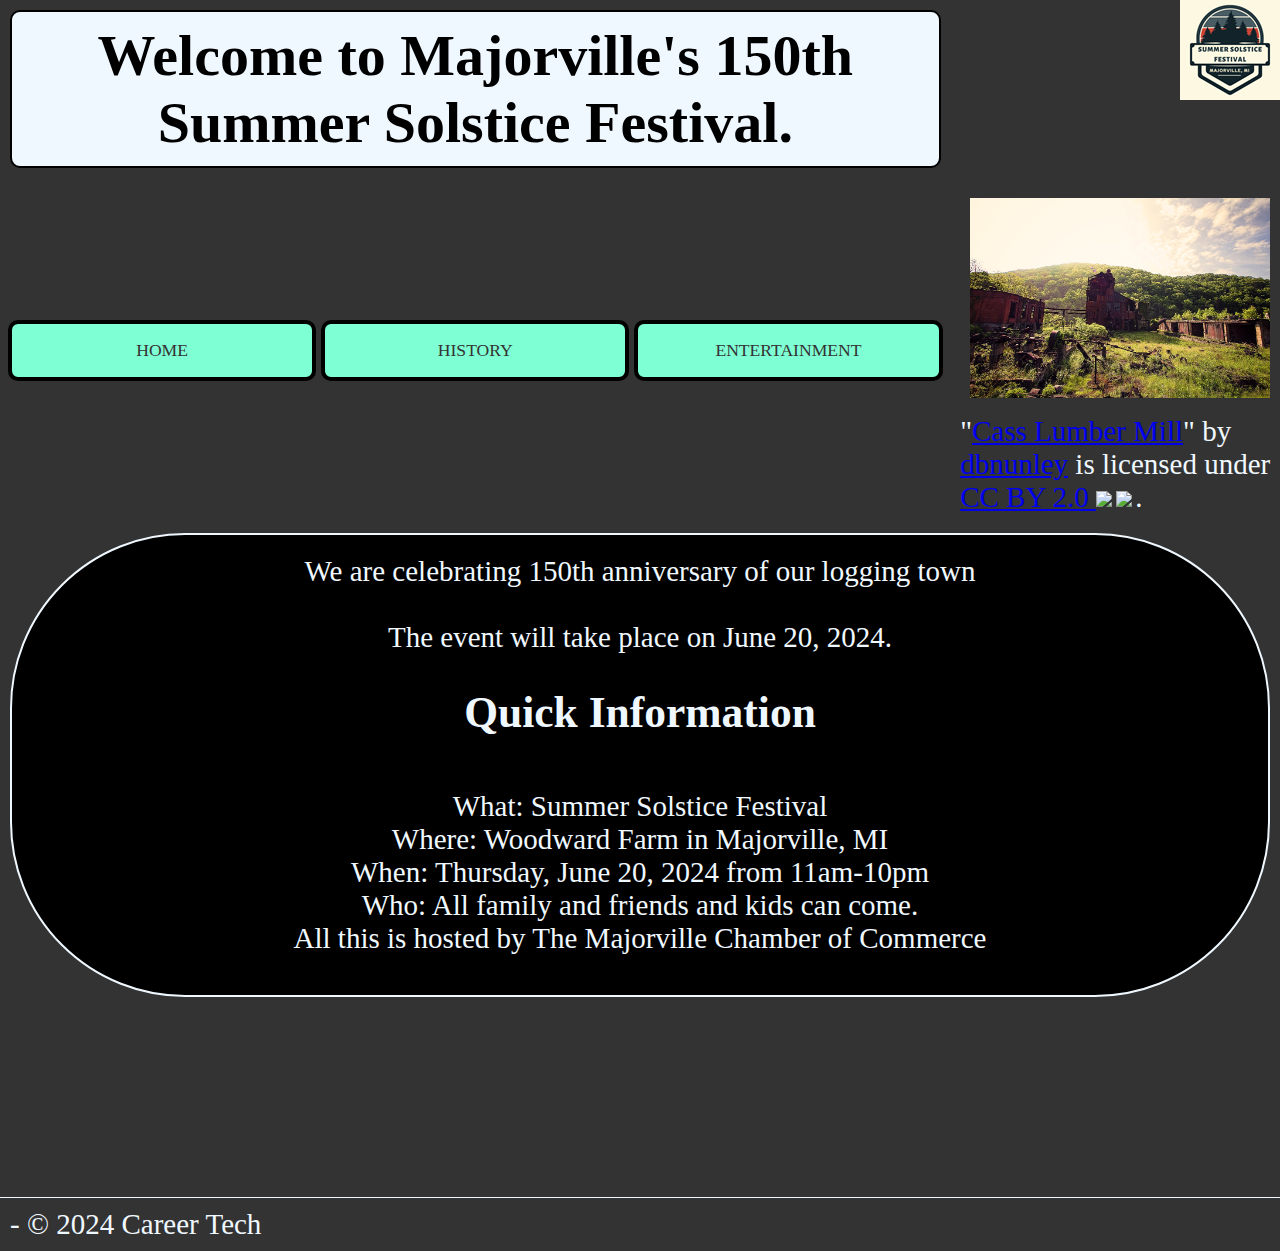
==== index.html @ 4d82d24f "sdfghj" ====
<!DOCTYPE html>
<html lang="en">
<head>
    <meta charset="UTF-8">
    <meta name="viewport" content="width=device-width, initial-scale=1.0">
    <title>Home</title>
    <link rel="stylesheet" href="styles.css">
</head>
<body>
    <div class="container">
     <nav class="main-nav">
        <ul>
            <li><a href="#">Home</a></li>
            <li><a href="history.html">History</a></li>
            <li><a href="food.html">Entertainment</a></li>
        </ul>
     </nav>
     <div class="logo">
        <img  src="festival-logo-100.png" alt="Majorville Summer Solstice Logo">
    </div>
     <header class="header">
        <h1>Welcome to Majorville's 150th Summer Solstice Festival.</h1>
        
       

            
     </header>
     <div>
     <img class="img1" src="lumber.jpg" alt="Lumber Mill">
      <p class="attribution">"<a target="_blank" rel="noopener noreferrer" href="https://www.flickr.com/photos/42986213@N02/8273995918">Cass Lumber Mill</a>" by <a target="_blank" rel="noopener noreferrer" href="https://www.flickr.com/photos/42986213@N02">dbnunley</a> is licensed under <a target="_blank" rel="noopener noreferrer" href="https://creativecommons.org/licenses/by/2.0/?ref=openverse">CC BY 2.0 <img src="https://mirrors.creativecommons.org/presskit/icons/cc.svg" style="height: 1em; margin-right: 0.125em; display: inline;"></img><img src="https://mirrors.creativecommons.org/presskit/icons/by.svg" style="height: 1em; margin-right: 0.125em; display: inline;"></img></a>. </p>
     </div>
     <main class="main">
        <p>We are celebrating 150th anniversary of our logging town <br> <br> 

             The event will take place on June 20, 2024.
            </p> <br>
        <h2>Quick Information</h2> <br>
        <ul>
            <li>What: Summer Solstice Festival</li>
            <li>Where: Woodward Farm in Majorville, MI
            </li>
            <li>When: Thursday, June 20, 2024 from 11am-10pm</li>
            <li>Who: All family and friends and kids can come. <br> All this is hosted by The Majorville Chamber of Commerce</li>
        </ul>
     </main>
     <footer class="footer">- &copy; 2024 Career Tech</footer>
    </div>
</body>
</html>
---- styles.css ----
* {
    margin: 0;
    padding: 0;
    box-sizing: border-box;
}
body {
    background-color: #333;
    color: aliceblue;
    font-size: 29px;
}
.container {
    display: grid;
    grid-template-columns: 1fr 1fr;
    gap: 0.5rem;
    grid-template-areas: 
    "header img"
    "nav logo"
    "main main"
    "footer footer";
}
.header {
    grid-area: header;
    color: #000;
    padding: 10px;
    margin: 10px;
    background-color: aliceblue;
    border: 2px solid #000;
    border-radius: 10px;
}
.footer {
    grid-area: footer;
    padding: 10px;
    margin-top: 180px;
    border-top: 1px solid aliceblue;
}

.main {
    grid-area: main;
    padding: 20px;
    margin: 10px;
    background-color: #000;
    border: 2px solid aliceblue;
    border-radius: 175px;
    text-align: center;
}
.main ul{
    list-style: none;
    margin: 10px;
    padding: 10px;
}
.main ol{
    list-style: none;
    margin: 10px;
    padding: 10px;
}
.main-nav {
    grid-area: nav;
    /* border-radius: 10px;
    border: 2px solid #000; */
}
.main-nav ul {
    grid-template-columns: repeat(3, 1fr);
    list-style-type: none;
    padding: 0;
    margin: 0;
}
.main-nav a{
    background-color: aquamarine;
    display: block;
    text-decoration: none;
    padding: 0.8rem;
    text-align: center;
    color: #333;
    text-transform: uppercase;
    font-size: 1.1rem;
    border: 4px solid #000;
    border-radius: 10px;
}
.logo {
    height: 100px;
    /* float: right; */
    /* margin-left: 215px; */
    display: grid;
    justify-items: end;
}
.img1 {
    object-fit: contain;
    height: 200px;
    margin: 10px;
}
@media (width > 750px) {
    .container {
        grid-template-columns: repeat(4, 1fr);
        gap: 0.6rem;
        grid-template-areas: 
        "header header header logo"
        "nav nav nav img1"
        "main main main main"
        "footer footer footer footer";
    }

    .main-nav {
        display: grid;
        /* Experiment */
        align-items: center;
    }
    .main-nav ul {
        display: grid;
        gap: 5px;
        padding: 0.5rem;
        list-style: none;
        grid-template-columns: repeat(3, 1fr);
  
    }
    .main-nav a{
        padding: 1rem;
    }
    .main-nav a:hover{
        color: orange;
    }
    .header {
        text-align: center;
    }
}
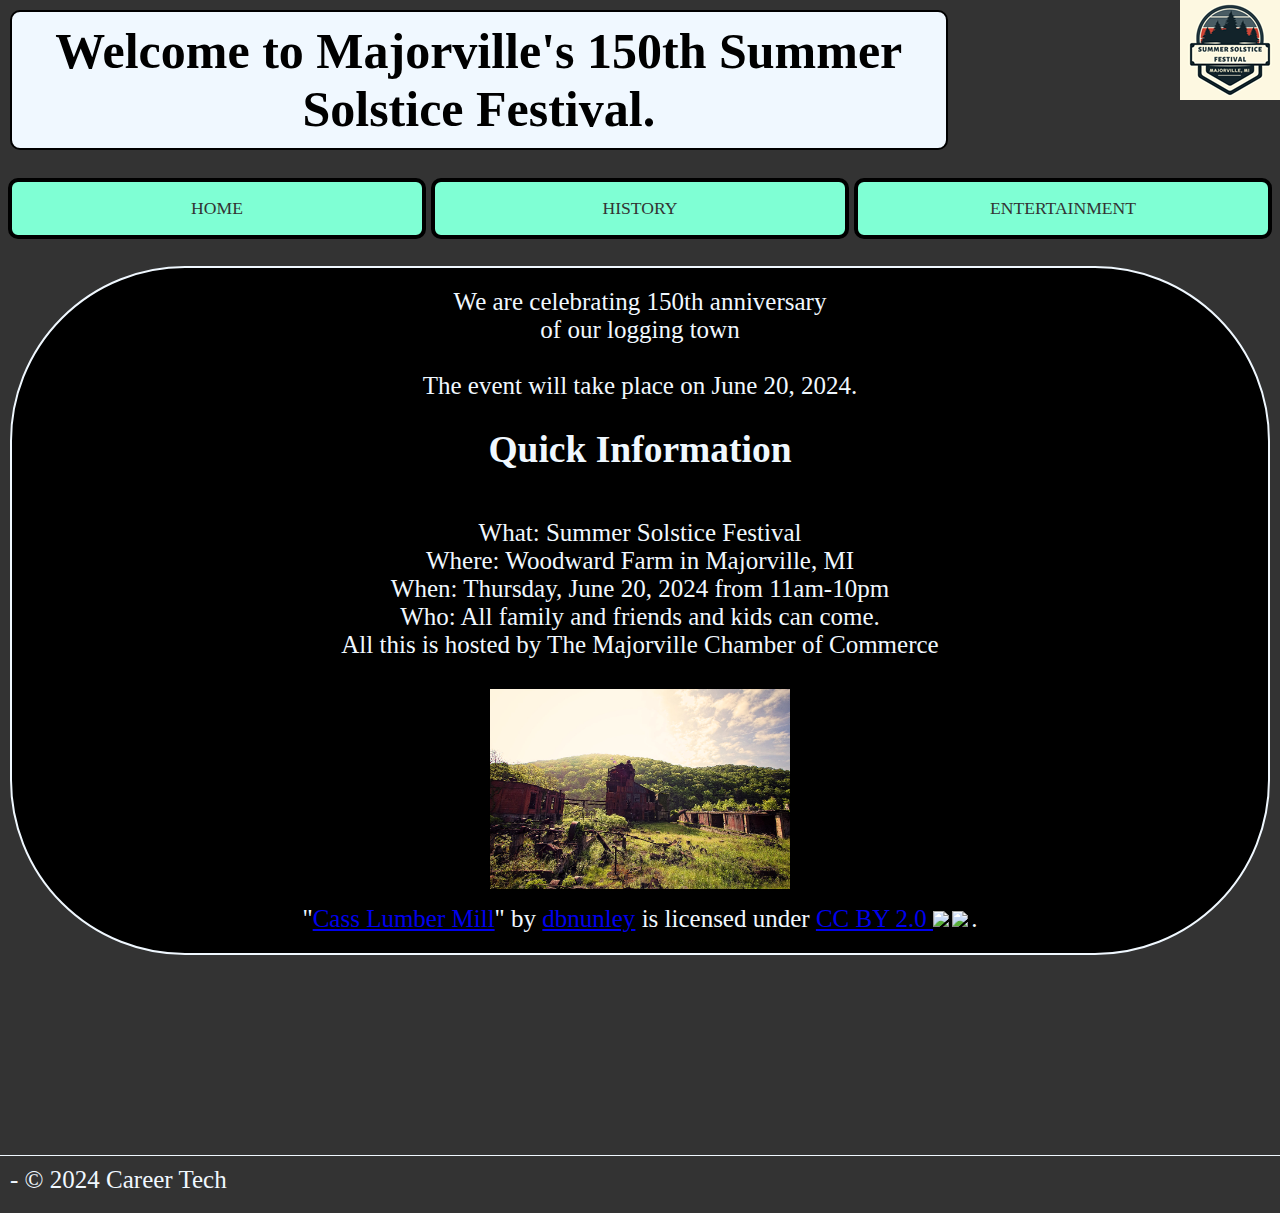
==== commit 3914011b: "etuyhth" ====
--- a/index.html
+++ b/index.html
@@ -26,11 +26,10 @@
             
      </header>
      <div>
-     <img class="img1" src="lumber.jpg" alt="Lumber Mill">
-      <p class="attribution">"<a target="_blank" rel="noopener noreferrer" href="https://www.flickr.com/photos/42986213@N02/8273995918">Cass Lumber Mill</a>" by <a target="_blank" rel="noopener noreferrer" href="https://www.flickr.com/photos/42986213@N02">dbnunley</a> is licensed under <a target="_blank" rel="noopener noreferrer" href="https://creativecommons.org/licenses/by/2.0/?ref=openverse">CC BY 2.0 <img src="https://mirrors.creativecommons.org/presskit/icons/cc.svg" style="height: 1em; margin-right: 0.125em; display: inline;"></img><img src="https://mirrors.creativecommons.org/presskit/icons/by.svg" style="height: 1em; margin-right: 0.125em; display: inline;"></img></a>. </p>
+     
      </div>
      <main class="main">
-        <p>We are celebrating 150th anniversary of our logging town <br> <br> 
+        <p>We are celebrating 150th anniversary <br> of our logging town <br> <br> 
 
              The event will take place on June 20, 2024.
             </p> <br>
@@ -42,6 +41,8 @@
             <li>When: Thursday, June 20, 2024 from 11am-10pm</li>
             <li>Who: All family and friends and kids can come. <br> All this is hosted by The Majorville Chamber of Commerce</li>
         </ul>
+        <img class="img1" src="lumber.jpg" alt="Lumber Mill">
+      <p class="attribution">"<a target="_blank" rel="noopener noreferrer" href="https://www.flickr.com/photos/42986213@N02/8273995918">Cass Lumber Mill</a>" by <a target="_blank" rel="noopener noreferrer" href="https://www.flickr.com/photos/42986213@N02">dbnunley</a> is licensed under <a target="_blank" rel="noopener noreferrer" href="https://creativecommons.org/licenses/by/2.0/?ref=openverse">CC BY 2.0 <img src="https://mirrors.creativecommons.org/presskit/icons/cc.svg" style="height: 1em; margin-right: 0.125em; display: inline;"></img><img src="https://mirrors.creativecommons.org/presskit/icons/by.svg" style="height: 1em; margin-right: 0.125em; display: inline;"></img></a>. </p>
      </main>
      <footer class="footer">- &copy; 2024 Career Tech</footer>
     </div>
--- a/styles.css
+++ b/styles.css
@@ -6,7 +6,7 @@
 body {
     background-color: #333;
     color: aliceblue;
-    font-size: 29px;
+    font-size: 25px;
 }
 .container {
     display: grid;
@@ -14,7 +14,7 @@
     gap: 0.5rem;
     grid-template-areas: 
     "header img"
-    "nav logo"
+    "nav nav"
     "main main"
     "footer footer";
 }
@@ -94,7 +94,7 @@
         gap: 0.6rem;
         grid-template-areas: 
         "header header header logo"
-        "nav nav nav img1"
+        "nav nav nav nav"
         "main main main main"
         "footer footer footer footer";
     }
